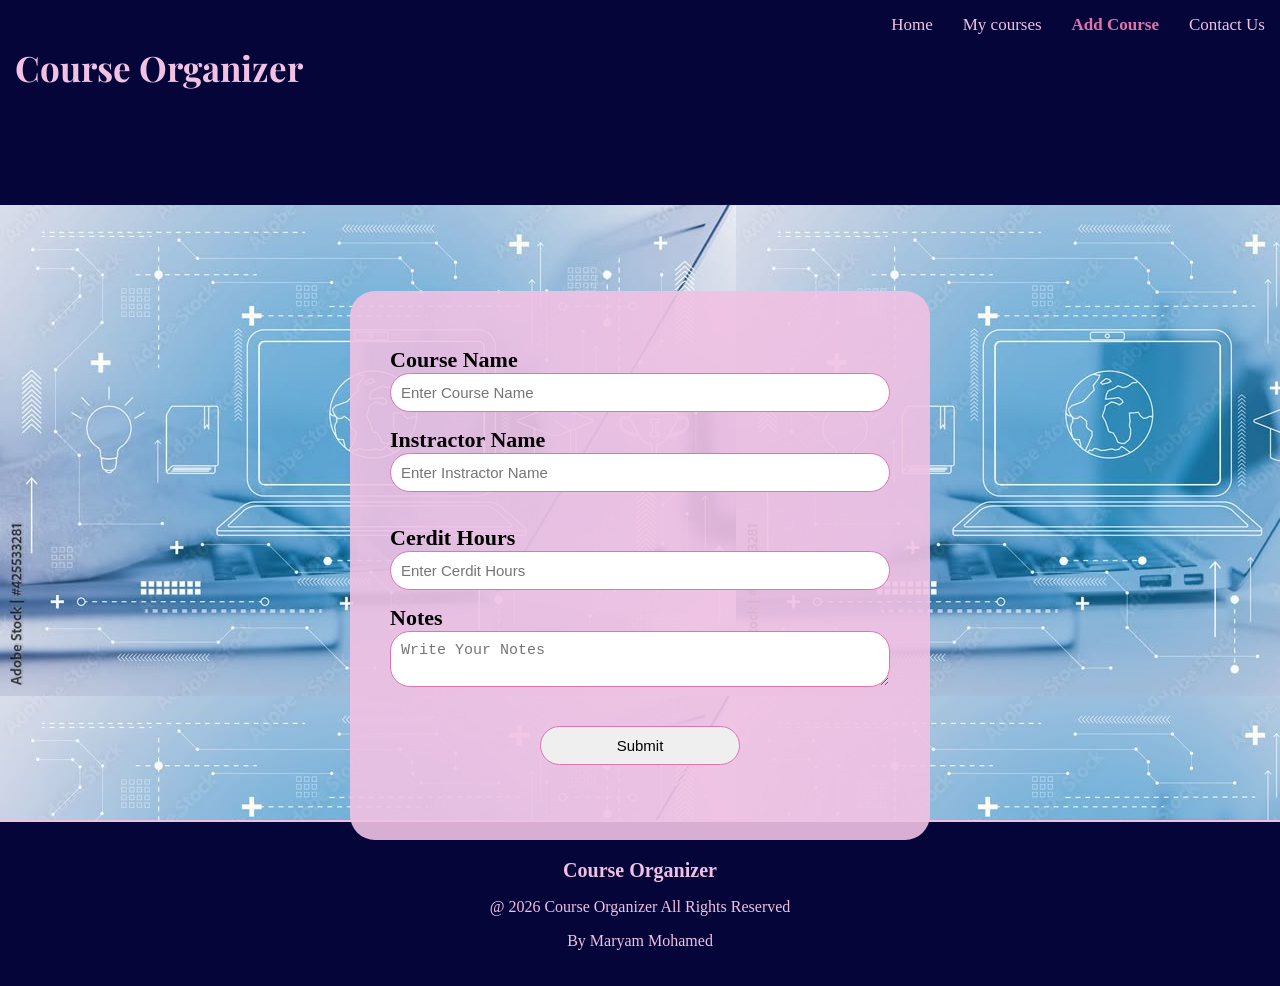
==== add-courses.html @ c9d997c6 "first commit" ====
<!DOCTYPE html>
<html lang="en">
<head>
    <meta charset="UTF-8">
    <meta name="viewport" content="width=device-width, initial-scale=1.0">
    <link rel="stylesheet" href="add-courses.css">
    <link href="https://fonts.googleapis.com/css2?family=Playfair+Display:ital,wght@0,400..900;1,400..900&display=swap" rel="stylesheet">
    <title>Add Course</title>
</head>
<body>
    <header>
    <nav>
        <h1 class="logo">Course Organizer</h1>
        <a href="index.html">Home</a>
        <a href="courses.html">My courses</a>
        <a href="add-courses.html" class="active">Add Course</a>
        <a href="contact.html">Contact Us</a>
    </nav>
    </header>
    <main>
      <section class="top">
      </section>
      <section class="bottom">
        <div class="container">
        <form action="" method="get" novalidate></p> 
            <label>Course Name</label>
            <input type="text" required placeholder="Enter Course Name">
            <br>
            <label>Instractor Name</label>
            <input type="text" required placeholder="Enter Instractor Name">
            </br>
            <br>
            <label>Cerdit Hours</label>
            <input type="number" required placeholder="Enter Cerdit Hours">
            </br>
            <label> Notes</label>
            <textarea placeholder="Write Your Notes"></textarea>
            <br>
            <div class="button">
            <input type="submit">
            </div>
            </form>
      </div>
    
    
     </section>
   </main>
   <footer class="footer">
    <h2 class="logo-footer">Course Organizer</h2>
    <p class="copy">@ 2026 Course Organizer All Rights Reserved</p>
    <p class="by">By Maryam Mohamed</p>
   </footer>
</body>
</html>
---- add-courses.css ----
nav{
    background-color: rgb(5, 5, 57);
    padding: 15px;
    display: flex;
    gap: 30px;
    justify-content: flex-end;
    
}

nav a{
    color: rgb(241, 193, 228);
    font-size: 17px;
    text-decoration: none;
    display: inline-block;
    transition: 0.3s;
}
nav a:hover {
  transform: scale(1.1);
}

nav a.active{
    color: rgb(223, 117, 174);
    font-weight: bold;
}   


.logo {
  font-size: 35px;
  color: rgb(241, 193, 228);
  font-family: "Playfair Display", serif;
  margin-right: auto;
}
.top{
    background-color: rgb(5, 5, 57);
    height: 70px;
}

.bottom{
     background-image: url("「背景　ビジネス」の写真素材 _ 41,823,613件の無料イラスト画像.jpg");
    height: 615px;
    background-color: rgb(241, 193, 228);
    
}

body{
    margin: 0;
}

form{
    background-color: rgba(241,193,228,0.9);
    width: 500px;
    border-radius: 25px;
    padding: 40px;
}

.container{
    display: flex;
    justify-content: center;
    align-items: center;
    height: 80vh;
}
input, textarea{
    width: 100%;
    padding: 10px;
    margin-bottom: 15px;
    border-radius: 20px;
    border: 1px solid rgb(223, 117, 174);
    font-size: 15px;
    box-sizing: border-box;
}
label{
    font-size: 22px;
    font-weight: bold;
}

.button{
    text-align: center;
    margin: 20px auto;
    width: 200px;
    transition: 0.3s;
}
.button:hover{
    transform: scale(0.95);
}

@media (max-width: 768px){
    nav{
        flex-wrap: wrap;
        justify-content: center;
        gap: 15px;
    }
    .logo{
        width: 100%;
        text-align: center;
        margin-bottom: 10px;
    }
    .bottom{
      margin-bottom: auto;
    }
}

.footer{
    background-color: rgb(5, 5, 57);
    text-align: center;
    padding: 20px 20px;
    border-top: 2px solid rgb(241, 193, 228);
}

.logo-footer{
    color: rgb(241, 193, 228);
    font-size: 20px;

}
.copy{
    color: rgb(241, 193, 228);
}

.by{
    color: rgb(241, 193, 228);

}
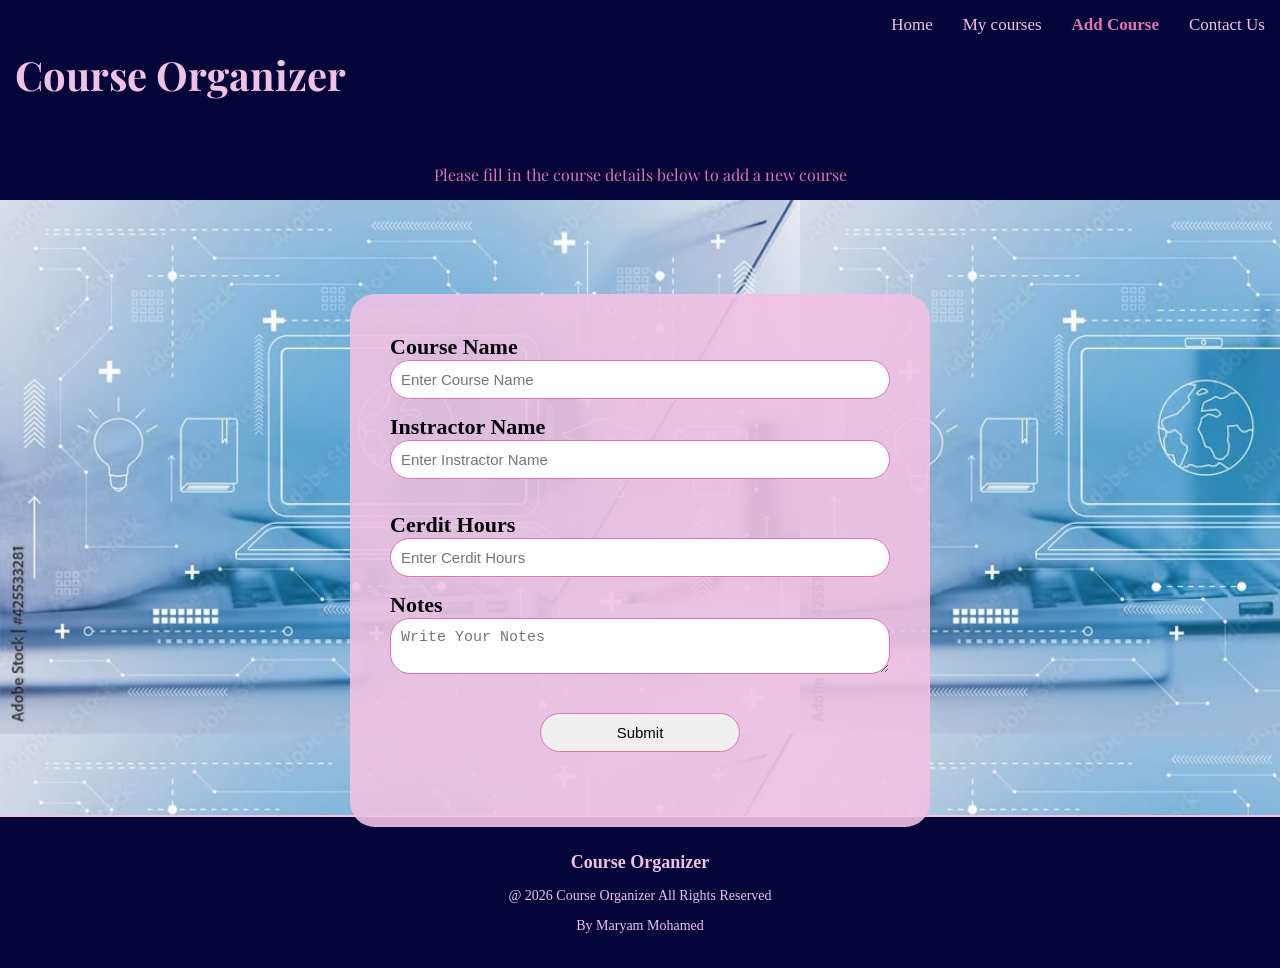
==== commit 98a25f8d: "update" ====
--- a/add-courses.html
+++ b/add-courses.html
@@ -19,10 +19,11 @@
     </header>
     <main>
       <section class="top">
+        <p class="note"> Please fill in the course details below to add a new course</p>
       </section>
       <section class="bottom">
         <div class="container">
-        <form action="" method="get" novalidate></p> 
+        <form action="" method="get" novalidate>
             <label>Course Name</label>
             <input type="text" required placeholder="Enter Course Name">
             <br>
--- a/add-courses.css
+++ b/add-courses.css
@@ -25,20 +25,20 @@
 
 
 .logo {
-  font-size: 35px;
+  font-size: 40px;
   color: rgb(241, 193, 228);
   font-family: "Playfair Display", serif;
   margin-right: auto;
 }
 .top{
     background-color: rgb(5, 5, 57);
-    height: 70px;
+    padding: 15px 0;
 }
 
 .bottom{
      background-image: url("「背景　ビジネス」の写真素材 _ 41,823,613件の無料イラスト画像.jpg");
     height: 615px;
-    background-color: rgb(241, 193, 228);
+    background-size: 800px;
     
 }
 
@@ -108,14 +108,23 @@
 
 .logo-footer{
     color: rgb(241, 193, 228);
-    font-size: 20px;
+    font-size: 18px;
 
 }
 .copy{
     color: rgb(241, 193, 228);
+    font-size: 14px;
 }
 
 .by{
     color: rgb(241, 193, 228);
+    font-size: 14px;
 
+}
+
+.note{
+    text-align: center;
+    color: rgb(223, 117, 174);
+    margin: 0;
+    font-family: "Playfair Display", serif;
 }
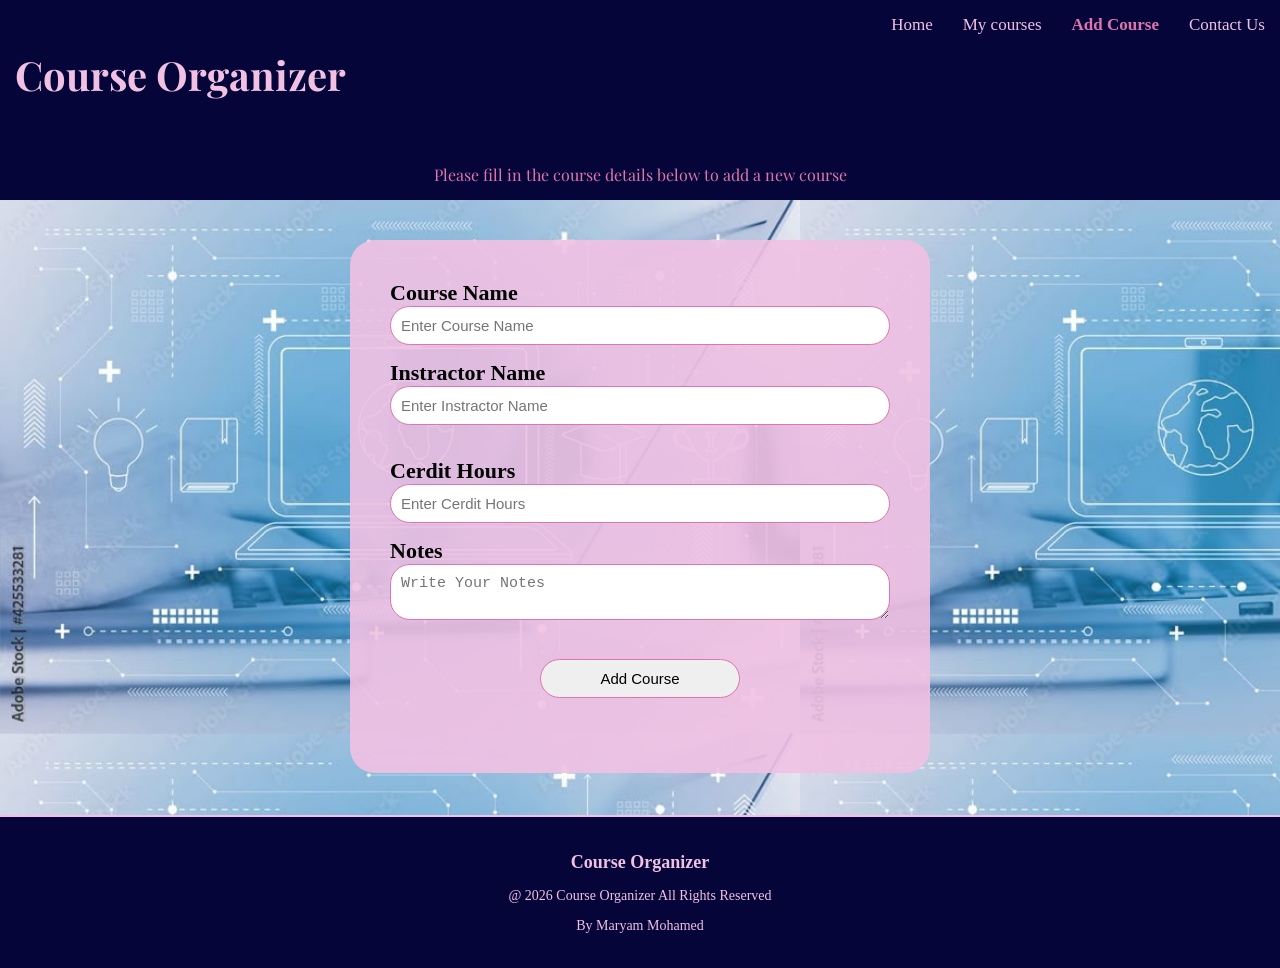
==== commit 169d2137: "update" ====
--- a/add-courses.html
+++ b/add-courses.html
@@ -38,7 +38,7 @@
             <textarea placeholder="Write Your Notes"></textarea>
             <br>
             <div class="button">
-            <input type="submit">
+            <input type="submit" value="Add Course">
             </div>
             </form>
       </div>
--- a/add-courses.css
+++ b/add-courses.css
@@ -57,7 +57,8 @@
     display: flex;
     justify-content: center;
     align-items: center;
-    height: 80vh;
+    min-height: calc(100px - 70px);
+    padding: 40px;
 }
 input, textarea{
     width: 100%;
